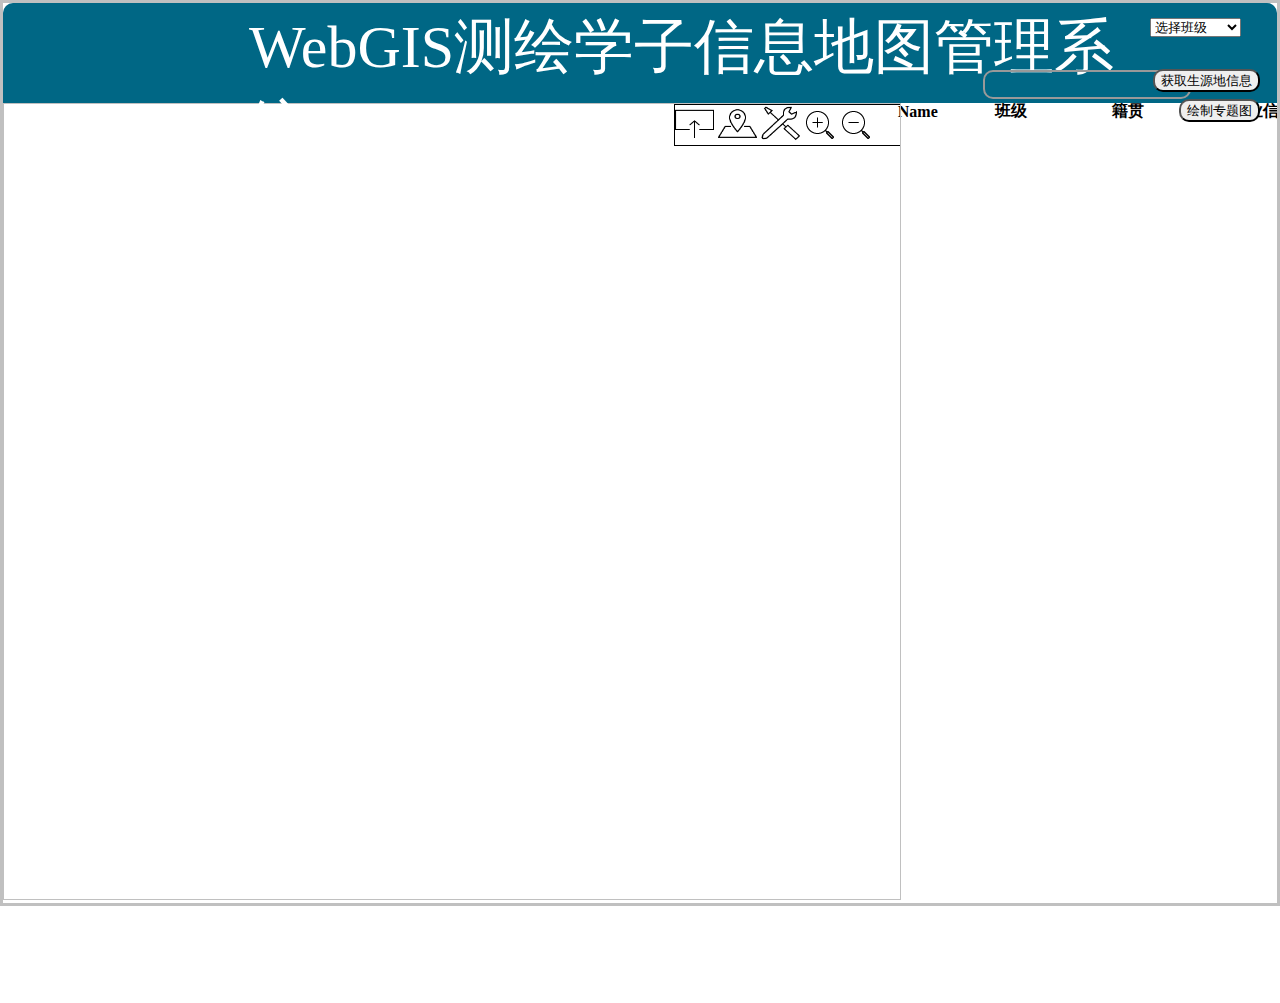
==== map/map2.html @ 9d443d0e "commit my map project" ====
﻿<!doctype html>
<html lang="en">
<head>
<meta charset="utf-8">
<title>交大测绘学子地图</title>
 <script src="../../arcgis_js_v316_api/arcgis_js_api/library/3.16/3.16/init.js"></script>
	<script type="text/javascript" src="../login/js/jquery-1.9.0.min.js"></script>
    <link rel="stylesheet" href="../../arcgis_js_v316_api/arcgis_js_api/library/3.16/3.16/esri/css/esri.css">
<link rel="stylesheet" type="text/css" href="style.css">
<script>


window.onload = function(){
    function autosize(){
    document.getElementById("map").style.height=document.documentElement.clientHeight-105+"px"; 
    document.getElementById("map").style.width=document.documentElement.clientWidth*0.7+"px";
	//document.getElementById("Toolbar2").style.width=document.documentElement.clientWidth*0.7+"px";
    document.getElementById("AttributeTable").style.height=document.getElementById("map").style.height;
    document.getElementById("AttributeTable").style.width=document.documentElement.clientWidth*0.3-6+"px";
	
}
        autosize();
        onresize=autosize; 
};
var provinces=new Array();	
	  
	  //jQuery代码
		$(function(){
			//alert($("#map").css("height"));
			$("#toc").css("height",$("#map").css("height"));
			$("body").css("height",window.innerHeight+"px");
			$("")
			$("#search").click(function(){
			//console.log($("#select_class")[0].value);
				$.get("php/hometownsum.php?class="+$("#select_class")[0].value,function(data,status){
					var obj=eval("("+data+")");
					for(var i=0;i<obj.length;i++){
						provinces[i]=obj[i][0];
					}
					//alert("获取成功！");
					alert(status);
				});
			});
			});
		
var map;
		var visible=[];
		var layer=[];
		
		//dojo代码
		require([
		"dojo/dom","dojo/on",
		"esri/map","esri/layers/ArcGISDynamicMapServiceLayer","esri/layers/FeatureLayer",
		"esri/tasks/query", "esri/tasks/QueryTask","esri/symbols/SimpleFillSymbol","esri/InfoTemplate", "esri/geometry/Extent","dojo/_base/Color","esri/SpatialReference","esri/geometry/Point",
		"esri/tasks/IdentifyTask","esri/tasks/IdentifyParameters",
		"esri/request","dojo/domReady!"],
		function(dom,on,Map, ArcGISDynamicMapServiceLayer,FeatureLayer,Query, QueryTask,SimpleFillSymbol,InfoTemplate,Extent,Color,SpatialReference,Point,IdentifyTask,IdentifyParameters,esriRequest){
			//var startExtent=new Extent(70.866,17.462,136.586,59.656,new SpatialReference({ wkid:4326 }));
			map = new Map("map");
			//map.centerAndZoom(new Point(108.972,31.81,new SpatialReference({ wkid:4326 })),0.5);
			layer = new ArcGISDynamicMapServiceLayer("http://localhost:6080/arcgis/rest/services/ChinaProvince/MapServer");
			//layer.initialExtent=new Extent(70.866,17.462,136.586,59.656,new SpatialReference({ wkid:4326 }));
            map.addLayer(layer);

			var queryTask = new QueryTask("http://localhost:6080/arcgis/rest/services/ChinaProvince/MapServer/0");
			  var query = new Query();
			   query.returnGeometry = true;
			    query.outFields=["Name"];
				
			on(dom.byId("paint"),"click",paintZhuantitu);
			on(map,"load",initIdentify);
			on(map,"click",doIdentify);
			function initIdentify(){
			//alert("aaa");
				
				identifyTask=new IdentifyTask("http://localhost:6080/arcgis/rest/services/ChinaProvince/MapServer");
				identifyParams = new IdentifyParameters();
				identifyParams.tolerance = 3;
				//进行Identify的图层
				identifyParams.layerIds=[0];
				//进行Identify的图层为全部
				identifyParams.layerOption = IdentifyParameters.LAYER_OPTION_ALL;
			}
			
			function doIdentify(evt){
			//alert(evt);
			//Identify的geometry
				identifyParams.geometry=evt.mapPoint;
				//Identify范围
			identifyParams.mapExtent = map.extent;
			identifyTask.execute(identifyParams, function(idResults) { showIdentifyResults(idResults, evt); });
			}
		
			function showIdentifyResults(idResults,evt){
				province=idResults[0].value;
				console.log(province);
				var request = esriRequest({
					url:"php/hometownsum.php?province="+province,
					handleAs:"json"
				});
				
				request.then(function(data){
					console.log(data);
				},function(error){
					console.log("error:",error.message);
				});
				infoTemplate = new InfoTemplate("省份","${Name}");
			}
			function paintZhuantitu(){
//console.log(provinces);
			  map.graphics.clear();
				for (var i =0;i<provinces.length;i++){
				//console.log(provinces[i]);				
				query.text=provinces[i];
				//console.log(query.text);
					//console.log(query);
					//console.log(queryTask);
					queryTask.execute(query,showResults);
				}
			}
			
			function showResults(results){
			//console.log(results);
				
				//console.log(featureAttributes.Name);
				 symbol = new SimpleFillSymbol();
				 symbol.setStyle(SimpleFillSymbol.STYLE_SOLID);
				  symbol.setColor(new Color([255,255,0,1]));
				  var graphic = results.features[0];
				  graphic.setSymbol(symbol);
				  graphic.setInfoTemplate(infoTemplate);
				  //alert("${Name}");
				  map.graphics.add(graphic);
				  
			}
			function loadLayerList(layers)
			{
			//console.log(layers);
				var html="";
				var infos=layers.layerInfos;
				//console.log(infos);
				//获取图层的信息
				for(var i =0;i<infos.length;i++){
					var info=infos[i];
					if(info.defaultVisibility){
						visible.push(info.id);
					}
					//输出图层列表的html
					html=html+"<div><input id='"+info.id+"' name='layerList' class='listCss' type='checkbox' value='checkbox' "+( info.defaultVisibility?"checked":"")+"/>"+info.name+"</div>";
					dom.byId("'"+info.id+"'").on("click",setLayerVisibility);
				}
				//设置可见图层
				layer.setVisibleLayers(visible);
				console.log(html);
				//dom.byId("toc").innerHTML="aaaaaaaaaaaa";
				dom.byId("toc").innerHTML=html;
				
			}
			
			function setLayerVisibility(){
					var inputs= dojo.query(".listCss");
					visible=[];
					for(var i=0;i<inputs.length;i++){
						if(inputs[i].checked){
							visible.push(inputs[i].id);
							}
					}
					layer.setVisibleLayers(visible);
			}
			
			
			});
			</script>
<style type="text/css">
body,td,th {
	font-size: 16px;
}
body {
	background-color: #FFFFFF;
	margin:0px;
	padding:0px;
	width:100%;
	overflow:hidden;
}
</style>

<script>

</script>
</head>

<body class="claro">
<div dojotype="dijit.layout.BorderContainer"  design="headline" gutters="false" style="height: 100%; border:solid 3px silver;">
    <div class="LOGO" >
      <div id="title" style="position: absolute; top: 7px; left: 249px;">WebGIS测绘学子信息地图管理系统</div>
      <input id="ownerName" type="text"  style="position:absolute; height:23px; width:200px; right:89px; top:70px;"/>
	  <select name="select_class" id="select_class">
		<option value="选择班级" selected="selected">选择班级</option>
		<option value="s2015">测绘2015级</option>
		<option value="s2012">测绘2012级</option>
	  </select>
      <button id="search"  style="position:absolute;  height:23px; right:20px;top:69px; z-index:3;border-radius:10px;" >获取生源地信息</button>
	  <button id="paint" style="position:absolute;  height:23px; right:20px;top:99px; z-index:3;border-radius:10px;">绘制专题图</button>
    </div>
    <div dojotype="dijit.layout.SplitContainer" style="border:none; width:100%; height:100%" >
      <div id="map" dojotype="dijit.layout.ContentPane" region="center" style="border:solid thin silver;
overflow:hidden" >
		<div id="Toolbar2" style="border: 1px; border-style:solid; margin-left:670px; border-color: #000000; height: 40px; width: 250px;">
		<img src="image/basic_upload.png" width="39px" height="34" />
        <img src="image/basic_geolocalize-05.png" width="39px" height="35"/>
		<img src="image/basic_settings.png" width="39px" height="36"/>
		<img src="image/sys_icon_zoom_in.png" width="32" height="32"/>
		<img src="image/sys_icon_zoom_out.png" width="32" height="32/>
		<img src="image/sys_icon_touch.png" width="32" height="32"/>
	</div>
	</div>
	      <div id="AttributeTable"  design="sidebar" >
        <table width="458" align="center"  id="grid" data-dojo-type="dojox/grid/DataGrid" data-dojo-id="grid" data-dojo-props="rowSelector:'20px',rowsPerPage:'5'">
          <thead>
            <tr>
              <th width="66" field="name">Name</th>
              <th width="103" field="type" >班级</th>
              <th width="112" field="FID">籍贯</th>
              <th width="137" field="FID">毕业信息</th>
            </tr>
          </thead>
        </table>
		
      </div>
      </div>
	   
	  <!--<div id="toc"></div>-->

      
    </div>

</div>


</body>
</html>
---- map/style.css ----
@charset "utf-8";
/* this is used with the 'mediaquery.html' page to see media queries in effect. Reference this CSS file on a blank page and then resize the browser window */


#pagewrap {
	background: url("images/bg.jpg") no-repeat top left;
	width: 820px;
	height: 600px;
	margin: 0 auto;
	padding: 0 100px;
}
#ownerName{background: transparent;
	border: 2px solid #999;
	margin-bottom: 12px;
	border-radius:10px;
	
	}
.LOGO{
	background-image:url(image/Orange.png);
	height: 100px;
	margin: 0 auto;
	padding: 0 0px;
	border:none;
	z-index:-1;
	border-radius:10px 10px 0px 0px;
	}
#AttributeTable{
	position: absolute;
	top: 98px;
	right: 22px;
	background-color: #FFFFFF;
	z-index: -1;
	border-radius: 0px 0px 10px 0;
	}

#info {
      bottom: 20px;
      color: #444;
      height: auto;
      font-family: arial;
      left: 20px;
      margin: 5px;
      padding: 10px;
      position: absolute;
      text-align: left;
      width: 200px;
      z-index: 40;
    }
    .label {
      display: inline-block;
      width: 4em;
    }
    #title{
	font-family: "楷体";
	font-size: 60px;
	color: #ffffff;
	width: 912px;

    }
	#toc{
		width:75px;
	}
	select{
		margin-left:90%;
		margin-top:15px;
	}
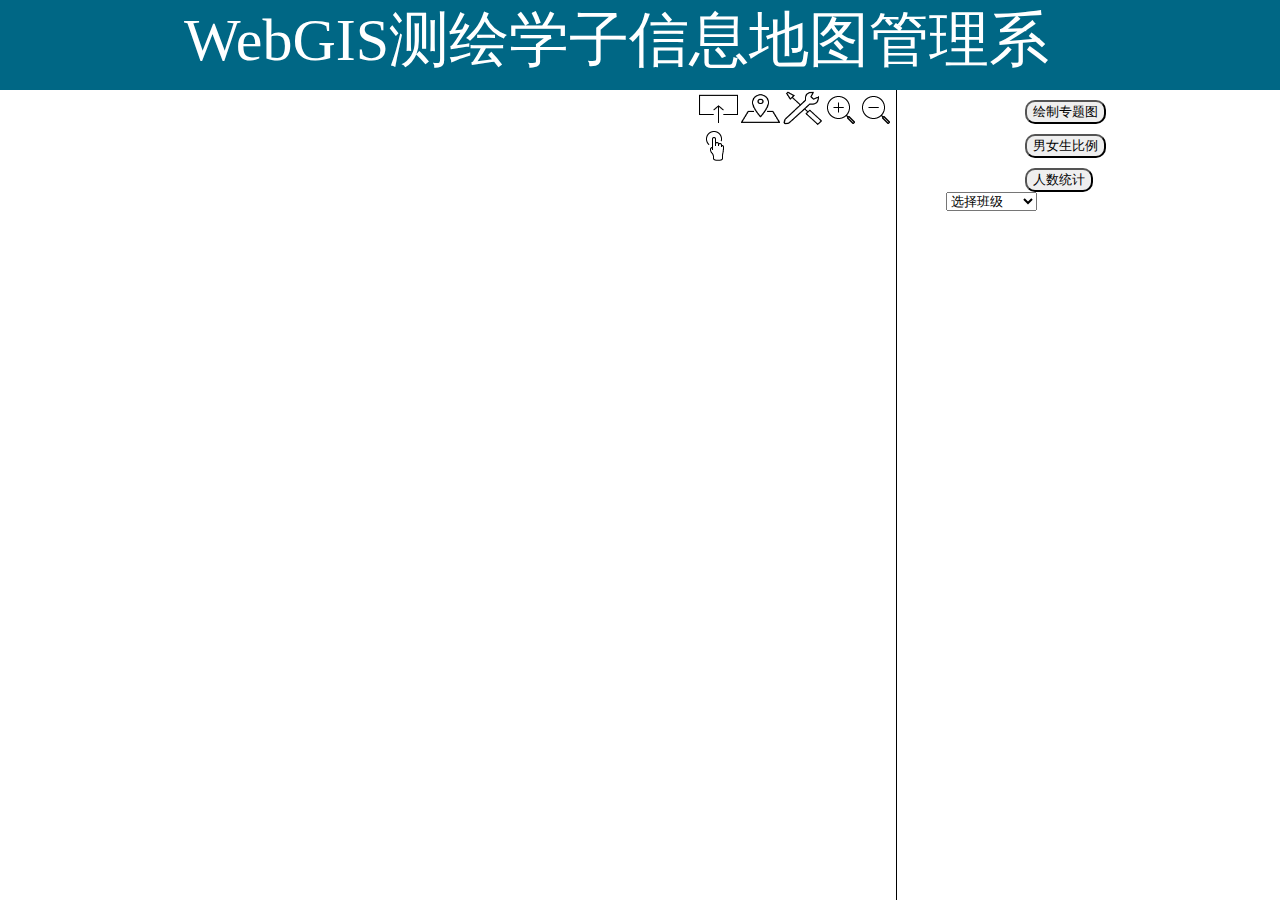
==== commit 9b10a4a5: "second commit" ====
--- a/map/map2.html
+++ b/map/map2.html
@@ -4,238 +4,41 @@
 <meta charset="utf-8">
 <title>交大测绘学子地图</title>
  <script src="../../arcgis_js_v316_api/arcgis_js_api/library/3.16/3.16/init.js"></script>
-	<script type="text/javascript" src="../login/js/jquery-1.9.0.min.js"></script>
+	<script src="../login/js/jquery-1.9.0.min.js"></script>
+	<link rel="stylesheet" href="../../arcgis_js_v316_api/arcgis_js_api/library/3.16/3.16/dijit/themes/dijit.css">
     <link rel="stylesheet" href="../../arcgis_js_v316_api/arcgis_js_api/library/3.16/3.16/esri/css/esri.css">
 <link rel="stylesheet" type="text/css" href="style.css">
-<script>
-
-
-window.onload = function(){
-    function autosize(){
-    document.getElementById("map").style.height=document.documentElement.clientHeight-105+"px"; 
-    document.getElementById("map").style.width=document.documentElement.clientWidth*0.7+"px";
-	//document.getElementById("Toolbar2").style.width=document.documentElement.clientWidth*0.7+"px";
-    document.getElementById("AttributeTable").style.height=document.getElementById("map").style.height;
-    document.getElementById("AttributeTable").style.width=document.documentElement.clientWidth*0.3-6+"px";
-	
-}
-        autosize();
-        onresize=autosize; 
-};
-var provinces=new Array();	
-	  
-	  //jQuery代码
-		$(function(){
-			//alert($("#map").css("height"));
-			$("#toc").css("height",$("#map").css("height"));
-			$("body").css("height",window.innerHeight+"px");
-			$("")
-			$("#search").click(function(){
-			//console.log($("#select_class")[0].value);
-				$.get("php/hometownsum.php?class="+$("#select_class")[0].value,function(data,status){
-					var obj=eval("("+data+")");
-					for(var i=0;i<obj.length;i++){
-						provinces[i]=obj[i][0];
-					}
-					//alert("获取成功！");
-					alert(status);
-				});
-			});
-			});
-		
-var map;
-		var visible=[];
-		var layer=[];
-		
-		//dojo代码
-		require([
-		"dojo/dom","dojo/on",
-		"esri/map","esri/layers/ArcGISDynamicMapServiceLayer","esri/layers/FeatureLayer",
-		"esri/tasks/query", "esri/tasks/QueryTask","esri/symbols/SimpleFillSymbol","esri/InfoTemplate", "esri/geometry/Extent","dojo/_base/Color","esri/SpatialReference","esri/geometry/Point",
-		"esri/tasks/IdentifyTask","esri/tasks/IdentifyParameters",
-		"esri/request","dojo/domReady!"],
-		function(dom,on,Map, ArcGISDynamicMapServiceLayer,FeatureLayer,Query, QueryTask,SimpleFillSymbol,InfoTemplate,Extent,Color,SpatialReference,Point,IdentifyTask,IdentifyParameters,esriRequest){
-			//var startExtent=new Extent(70.866,17.462,136.586,59.656,new SpatialReference({ wkid:4326 }));
-			map = new Map("map");
-			//map.centerAndZoom(new Point(108.972,31.81,new SpatialReference({ wkid:4326 })),0.5);
-			layer = new ArcGISDynamicMapServiceLayer("http://localhost:6080/arcgis/rest/services/ChinaProvince/MapServer");
-			//layer.initialExtent=new Extent(70.866,17.462,136.586,59.656,new SpatialReference({ wkid:4326 }));
-            map.addLayer(layer);
-
-			var queryTask = new QueryTask("http://localhost:6080/arcgis/rest/services/ChinaProvince/MapServer/0");
-			  var query = new Query();
-			   query.returnGeometry = true;
-			    query.outFields=["Name"];
-				
-			on(dom.byId("paint"),"click",paintZhuantitu);
-			on(map,"load",initIdentify);
-			on(map,"click",doIdentify);
-			function initIdentify(){
-			//alert("aaa");
-				
-				identifyTask=new IdentifyTask("http://localhost:6080/arcgis/rest/services/ChinaProvince/MapServer");
-				identifyParams = new IdentifyParameters();
-				identifyParams.tolerance = 3;
-				//进行Identify的图层
-				identifyParams.layerIds=[0];
-				//进行Identify的图层为全部
-				identifyParams.layerOption = IdentifyParameters.LAYER_OPTION_ALL;
-			}
-			
-			function doIdentify(evt){
-			//alert(evt);
-			//Identify的geometry
-				identifyParams.geometry=evt.mapPoint;
-				//Identify范围
-			identifyParams.mapExtent = map.extent;
-			identifyTask.execute(identifyParams, function(idResults) { showIdentifyResults(idResults, evt); });
-			}
-		
-			function showIdentifyResults(idResults,evt){
-				province=idResults[0].value;
-				console.log(province);
-				var request = esriRequest({
-					url:"php/hometownsum.php?province="+province,
-					handleAs:"json"
-				});
-				
-				request.then(function(data){
-					console.log(data);
-				},function(error){
-					console.log("error:",error.message);
-				});
-				infoTemplate = new InfoTemplate("省份","${Name}");
-			}
-			function paintZhuantitu(){
-//console.log(provinces);
-			  map.graphics.clear();
-				for (var i =0;i<provinces.length;i++){
-				//console.log(provinces[i]);				
-				query.text=provinces[i];
-				//console.log(query.text);
-					//console.log(query);
-					//console.log(queryTask);
-					queryTask.execute(query,showResults);
-				}
-			}
-			
-			function showResults(results){
-			//console.log(results);
-				
-				//console.log(featureAttributes.Name);
-				 symbol = new SimpleFillSymbol();
-				 symbol.setStyle(SimpleFillSymbol.STYLE_SOLID);
-				  symbol.setColor(new Color([255,255,0,1]));
-				  var graphic = results.features[0];
-				  graphic.setSymbol(symbol);
-				  graphic.setInfoTemplate(infoTemplate);
-				  //alert("${Name}");
-				  map.graphics.add(graphic);
-				  
-			}
-			function loadLayerList(layers)
-			{
-			//console.log(layers);
-				var html="";
-				var infos=layers.layerInfos;
-				//console.log(infos);
-				//获取图层的信息
-				for(var i =0;i<infos.length;i++){
-					var info=infos[i];
-					if(info.defaultVisibility){
-						visible.push(info.id);
-					}
-					//输出图层列表的html
-					html=html+"<div><input id='"+info.id+"' name='layerList' class='listCss' type='checkbox' value='checkbox' "+( info.defaultVisibility?"checked":"")+"/>"+info.name+"</div>";
-					dom.byId("'"+info.id+"'").on("click",setLayerVisibility);
-				}
-				//设置可见图层
-				layer.setVisibleLayers(visible);
-				console.log(html);
-				//dom.byId("toc").innerHTML="aaaaaaaaaaaa";
-				dom.byId("toc").innerHTML=html;
-				
-			}
-			
-			function setLayerVisibility(){
-					var inputs= dojo.query(".listCss");
-					visible=[];
-					for(var i=0;i<inputs.length;i++){
-						if(inputs[i].checked){
-							visible.push(inputs[i].id);
-							}
-					}
-					layer.setVisibleLayers(visible);
-			}
-			
-			
-			});
-			</script>
-<style type="text/css">
-body,td,th {
-	font-size: 16px;
-}
-body {
-	background-color: #FFFFFF;
-	margin:0px;
-	padding:0px;
-	width:100%;
-	overflow:hidden;
-}
-</style>
-
-<script>
-
-</script>
+<script src="js/main.js"></script>
 </head>
 
 <body class="claro">
-<div dojotype="dijit.layout.BorderContainer"  design="headline" gutters="false" style="height: 100%; border:solid 3px silver;">
-    <div class="LOGO" >
-      <div id="title" style="position: absolute; top: 7px; left: 249px;">WebGIS测绘学子信息地图管理系统</div>
-      <input id="ownerName" type="text"  style="position:absolute; height:23px; width:200px; right:89px; top:70px;"/>
-	  <select name="select_class" id="select_class">
-		<option value="选择班级" selected="selected">选择班级</option>
-		<option value="s2015">测绘2015级</option>
-		<option value="s2012">测绘2012级</option>
-	  </select>
-      <button id="search"  style="position:absolute;  height:23px; right:20px;top:69px; z-index:3;border-radius:10px;" >获取生源地信息</button>
-	  <button id="paint" style="position:absolute;  height:23px; right:20px;top:99px; z-index:3;border-radius:10px;">绘制专题图</button>
+    <div class="LOGO">
+      <div id="title">WebGIS测绘学子信息地图管理系统</div>
+      <!--<input id="ownerName" type="text"/>-->
     </div>
-    <div dojotype="dijit.layout.SplitContainer" style="border:none; width:100%; height:100%" >
-      <div id="map" dojotype="dijit.layout.ContentPane" region="center" style="border:solid thin silver;
-overflow:hidden" >
-		<div id="Toolbar2" style="border: 1px; border-style:solid; margin-left:670px; border-color: #000000; height: 40px; width: 250px;">
-		<img src="image/basic_upload.png" width="39px" height="34" />
-        <img src="image/basic_geolocalize-05.png" width="39px" height="35"/>
-		<img src="image/basic_settings.png" width="39px" height="36"/>
-		<img src="image/sys_icon_zoom_in.png" width="32" height="32"/>
-		<img src="image/sys_icon_zoom_out.png" width="32" height="32/>
-		<img src="image/sys_icon_touch.png" width="32" height="32"/>
+    <div class="main">
+      <div id="map">
+		<div id="Toolbar2">
+			<img src="image/basic_upload.png" width="39px" height="34" />
+			<img src="image/basic_geolocalize-05.png" width="39px" height="35"/>
+			<img src="image/basic_settings.png" width="39px" height="36"/>
+			<img src="image/sys_icon_zoom_in.png" width="32" height="32"/>
+			<img src="image/sys_icon_zoom_out.png" width="32" height="32"/>
+			<img src="image/sys_icon_touch.png" width="32" height="32"/>
+		</div>
 	</div>
-	</div>
-	      <div id="AttributeTable"  design="sidebar" >
-        <table width="458" align="center"  id="grid" data-dojo-type="dojox/grid/DataGrid" data-dojo-id="grid" data-dojo-props="rowSelector:'20px',rowsPerPage:'5'">
-          <thead>
-            <tr>
-              <th width="66" field="name">Name</th>
-              <th width="103" field="type" >班级</th>
-              <th width="112" field="FID">籍贯</th>
-              <th width="137" field="FID">毕业信息</th>
-            </tr>
-          </thead>
-        </table>
-		
-      </div>
-      </div>
-	   
-	  <!--<div id="toc"></div>-->
-
-      
+		 <button id="paint" class="buttons">绘制专题图</button>
+		 <button id="showpiechart" class="buttons">男女生比例</button>
+		 <button id="showbarchart" class="buttons">人数统计</button>
+	 <div id="toc">
+		 <select name="select_class" id="select_class">
+			<option value="选择班级" selected="selected">选择班级</option>
+			<option value="s2015">测绘2015级</option>
+			<option value="s2012">测绘2012级</option>
+		  </select>
     </div>
-
-</div>
-
-
+	 <div id="chartTwo"></div>
+	 <div id="legendTwo"></div>
+	 </div>
 </body>
 </html>--- a/map/style.css
+++ b/map/style.css
@@ -1,66 +1,66 @@
 @charset "utf-8";
 /* this is used with the 'mediaquery.html' page to see media queries in effect. Reference this CSS file on a blank page and then resize the browser window */
 
+body{
+	padding:0px;
+	margin:0px;
+	font-family:微软雅黑;
+	font-size:12px;
+}
 
-#pagewrap {
-	background: url("images/bg.jpg") no-repeat top left;
-	width: 820px;
-	height: 600px;
-	margin: 0 auto;
-	padding: 0 100px;
-}
-#ownerName{background: transparent;
-	border: 2px solid #999;
-	margin-bottom: 12px;
-	border-radius:10px;
-	
-	}
 .LOGO{
 	background-image:url(image/Orange.png);
-	height: 100px;
-	margin: 0 auto;
-	padding: 0 0px;
-	border:none;
-	z-index:-1;
-	border-radius:10px 10px 0px 0px;
-	}
-#AttributeTable{
-	position: absolute;
-	top: 98px;
-	right: 22px;
-	background-color: #FFFFFF;
-	z-index: -1;
-	border-radius: 0px 0px 10px 0;
-	}
+	height:10%;
+}
 
-#info {
-      bottom: 20px;
-      color: #444;
-      height: auto;
-      font-family: arial;
-      left: 20px;
-      margin: 5px;
-      padding: 10px;
-      position: absolute;
-      text-align: left;
-      width: 200px;
-      z-index: 40;
-    }
-    .label {
-      display: inline-block;
-      width: 4em;
-    }
-    #title{
+#title{
 	font-family: "楷体";
 	font-size: 60px;
 	color: #ffffff;
 	width: 912px;
+	margin:0 auto;
+}
 
-    }
-	#toc{
-		width:75px;
-	}
-	select{
-		margin-left:90%;
-		margin-top:15px;
-	}
+select{
+	margin-left:10%;
+}
+
+.buttons{
+	margin-top:10px;
+	border-radius:10px;
+	margin-left:10%;
+}
+
+
+.main{
+	height:90%;
+	width:100%;
+}
+#toc{
+	width:29%;
+	height:40%;
+	float:right;
+}
+#chartTwo{
+	float:right;
+	width:29%;
+	height:40%;
+}
+#legendTwo{
+	float:right;
+	width:29%;
+	height:10%;
+}
+#map{
+	float:left;
+	width:70%;
+	height:100%;
+	border-style:solid;
+	border-width:0px 0.4px 0px 0px;
+}
+#Toolbar2{
+	margin-left:78%;
+}
+#test{
+	margin-top:30px;
+}
